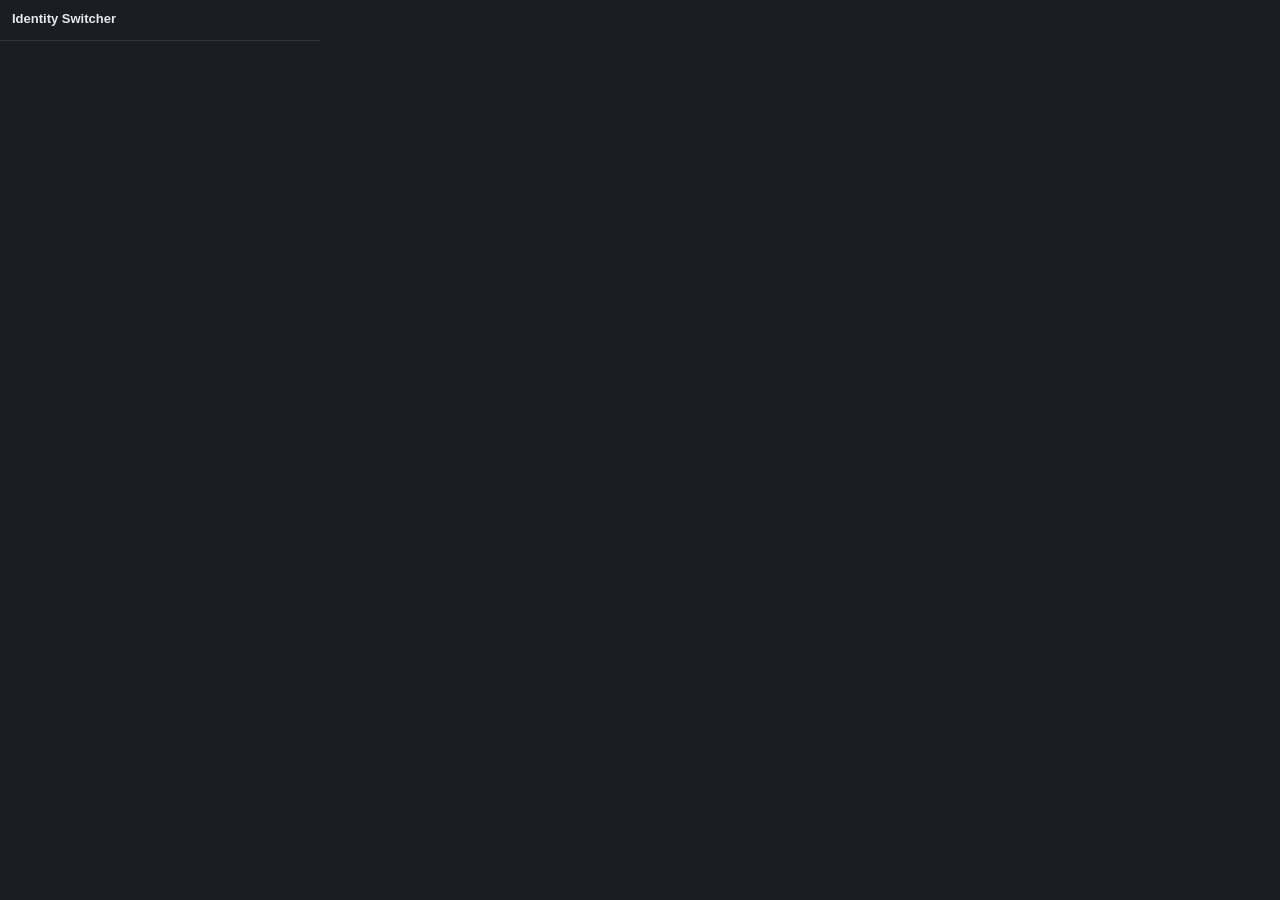
==== popup.html @ e451813d "Add Chromium Identity Switcher extension source" ====
<!doctype html>
<html>
<head>
  <meta charset="utf-8">
  <title>Identity Switcher</title>
  <link rel="stylesheet" href="popup.css">
</head>
<body>
  <header>
    <div class="title">Identity Switcher</div>
    <div id="site" class="site"></div>
  </header>

  <div id="content"></div>

  <template id="tpl-identity">
    <div class="identity">
      <span class="dot"></span>
      <span class="name"></span>
      <span class="active-badge" hidden>当前</span>
      <span class="spacer"></span>
      <button class="btn-switch" title="切换到此身份">切换</button>
      <button class="btn-edit icon" title="重命名">✎</button>
      <button class="btn-del icon danger" title="删除">✕</button>
    </div>
  </template>

  <script src="popup.js"></script>
</body>
</html>
---- popup.css ----
:root {
  --bg: #1b1d22;
  --panel: #23262d;
  --fg: #e6e8eb;
  --muted: #8b909a;
  --accent: #3b82f6;
  --danger: #ef4444;
  --border: #2f333b;
}

* { box-sizing: border-box; }

html, body {
  margin: 0;
  padding: 0;
  background: var(--bg);
  color: var(--fg);
  font: 13px/1.4 -apple-system, "Segoe UI", Roboto, sans-serif;
  width: 320px;
}

header {
  padding: 10px 12px;
  border-bottom: 1px solid var(--border);
}

.title {
  font-weight: 600;
  font-size: 13px;
}

.site {
  color: var(--muted);
  font-size: 11px;
  margin-top: 2px;
  word-break: break-all;
}

#content {
  padding: 8px 12px 12px;
}

.hint {
  color: var(--muted);
  font-size: 12px;
  padding: 8px 4px;
}

.identity {
  display: flex;
  align-items: center;
  gap: 8px;
  padding: 6px 8px;
  border-radius: 6px;
  border: 1px solid transparent;
  margin-bottom: 4px;
}

.identity:hover {
  background: var(--panel);
}

.identity.active {
  background: var(--panel);
  border-color: var(--border);
}

.dot {
  width: 10px;
  height: 10px;
  border-radius: 50%;
  flex: 0 0 auto;
  background: #888;
}

.name {
  font-size: 13px;
  max-width: 140px;
  overflow: hidden;
  text-overflow: ellipsis;
  white-space: nowrap;
}

.active-badge {
  font-size: 10px;
  padding: 1px 5px;
  border-radius: 3px;
  background: var(--accent);
  color: white;
}

.spacer {
  flex: 1;
}

button {
  background: var(--panel);
  color: var(--fg);
  border: 1px solid var(--border);
  border-radius: 4px;
  padding: 3px 8px;
  font-size: 12px;
  cursor: pointer;
}

button:hover { background: #2d313a; }
button:disabled { opacity: 0.5; cursor: default; }

.identity.active .btn-switch { display: none; }

button.icon {
  padding: 3px 6px;
  font-size: 11px;
  line-height: 1;
}

button.danger:hover {
  background: var(--danger);
  border-color: var(--danger);
}

button.primary {
  background: var(--accent);
  border-color: var(--accent);
  color: white;
}
button.primary:hover { filter: brightness(1.1); }

.actions {
  display: flex;
  gap: 6px;
  margin-top: 10px;
}

.actions button { flex: 1; }

.dialog {
  margin-top: 10px;
  padding: 10px;
  background: var(--panel);
  border: 1px solid var(--border);
  border-radius: 6px;
}

.dialog label {
  display: block;
  font-size: 11px;
  color: var(--muted);
  margin-top: 6px;
  margin-bottom: 3px;
}

.dialog input[type=text] {
  width: 100%;
  padding: 5px 7px;
  background: var(--bg);
  color: var(--fg);
  border: 1px solid var(--border);
  border-radius: 4px;
  font-size: 13px;
  outline: none;
}

.dialog input[type=text]:focus { border-color: var(--accent); }

.swatches {
  display: flex;
  gap: 6px;
  margin-top: 4px;
}

.swatch {
  width: 18px;
  height: 18px;
  border-radius: 50%;
  cursor: pointer;
  border: 2px solid transparent;
}

.swatch.selected {
  border-color: var(--fg);
}

.dialog-actions {
  display: flex;
  gap: 6px;
  margin-top: 10px;
  justify-content: flex-end;
}

.error {
  color: var(--danger);
  font-size: 12px;
  margin-top: 6px;
}

.grant {
  padding: 10px 0;
  text-align: center;
}

.grant p {
  color: var(--muted);
  font-size: 12px;
  margin: 0 0 8px;
}
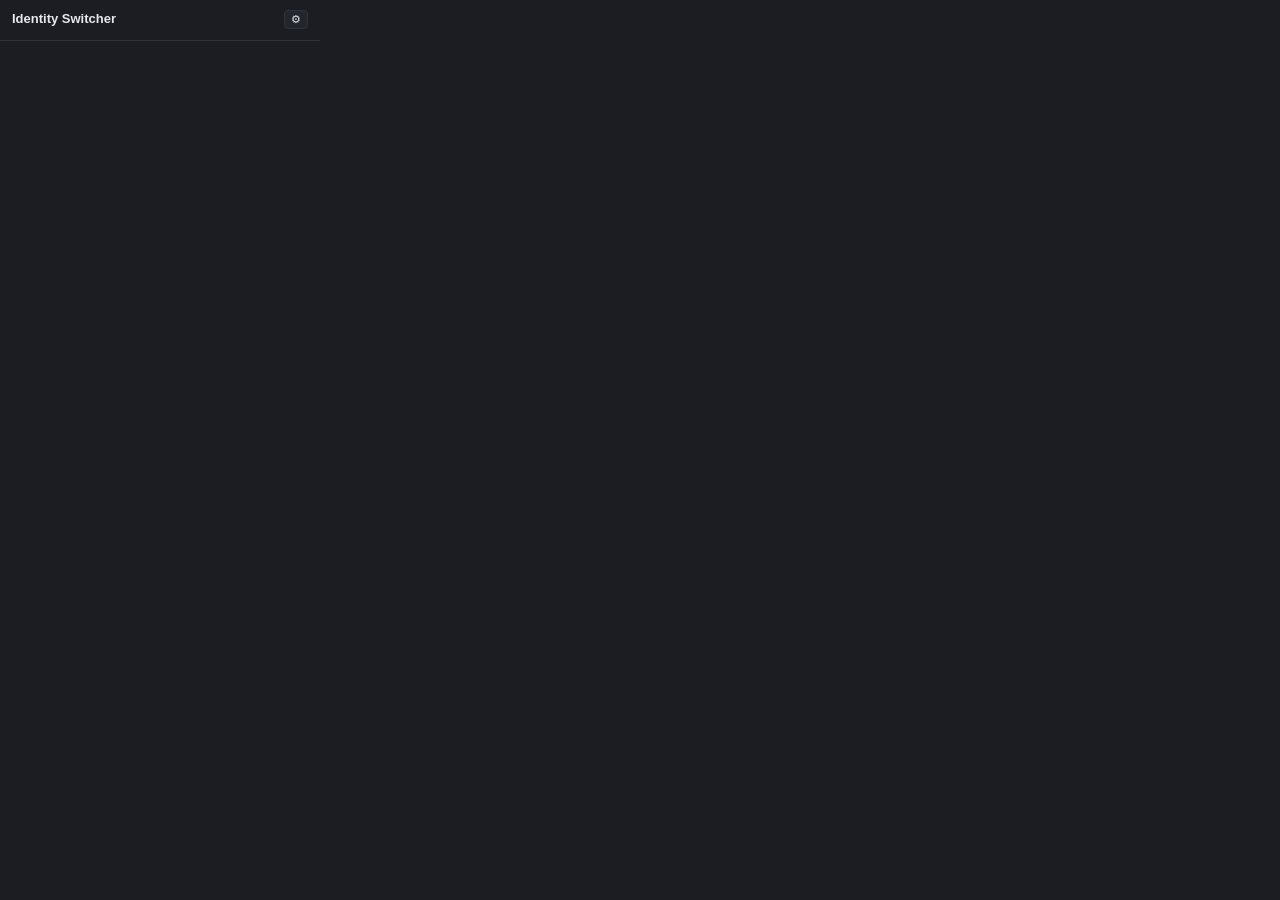
==== commit 75a42cd2: "feat: add badge system, settings page; remove plaintext export/import - Badge: show active identity " ====
--- a/popup.html
+++ b/popup.html
@@ -7,8 +7,13 @@
 </head>
 <body>
   <header>
-    <div class="title">Identity Switcher</div>
-    <div id="site" class="site"></div>
+    <div class="header-row">
+      <div>
+        <div class="title">Identity Switcher</div>
+        <div id="site" class="site"></div>
+      </div>
+      <button id="btn-settings" class="icon" title="设置">⚙</button>
+    </div>
   </header>
 
   <div id="content"></div>
--- a/popup.css
+++ b/popup.css
@@ -22,6 +22,12 @@
 header {
   padding: 10px 12px;
   border-bottom: 1px solid var(--border);
+}
+
+.header-row {
+  display: flex;
+  align-items: flex-start;
+  justify-content: space-between;
 }
 
 .title {
@@ -204,3 +210,10 @@
   font-size: 12px;
   margin: 0 0 8px;
 }
+
+.toast {
+  font-size: 12px;
+  padding: 4px 8px;
+  border-radius: 4px;
+  color: var(--danger);
+}
